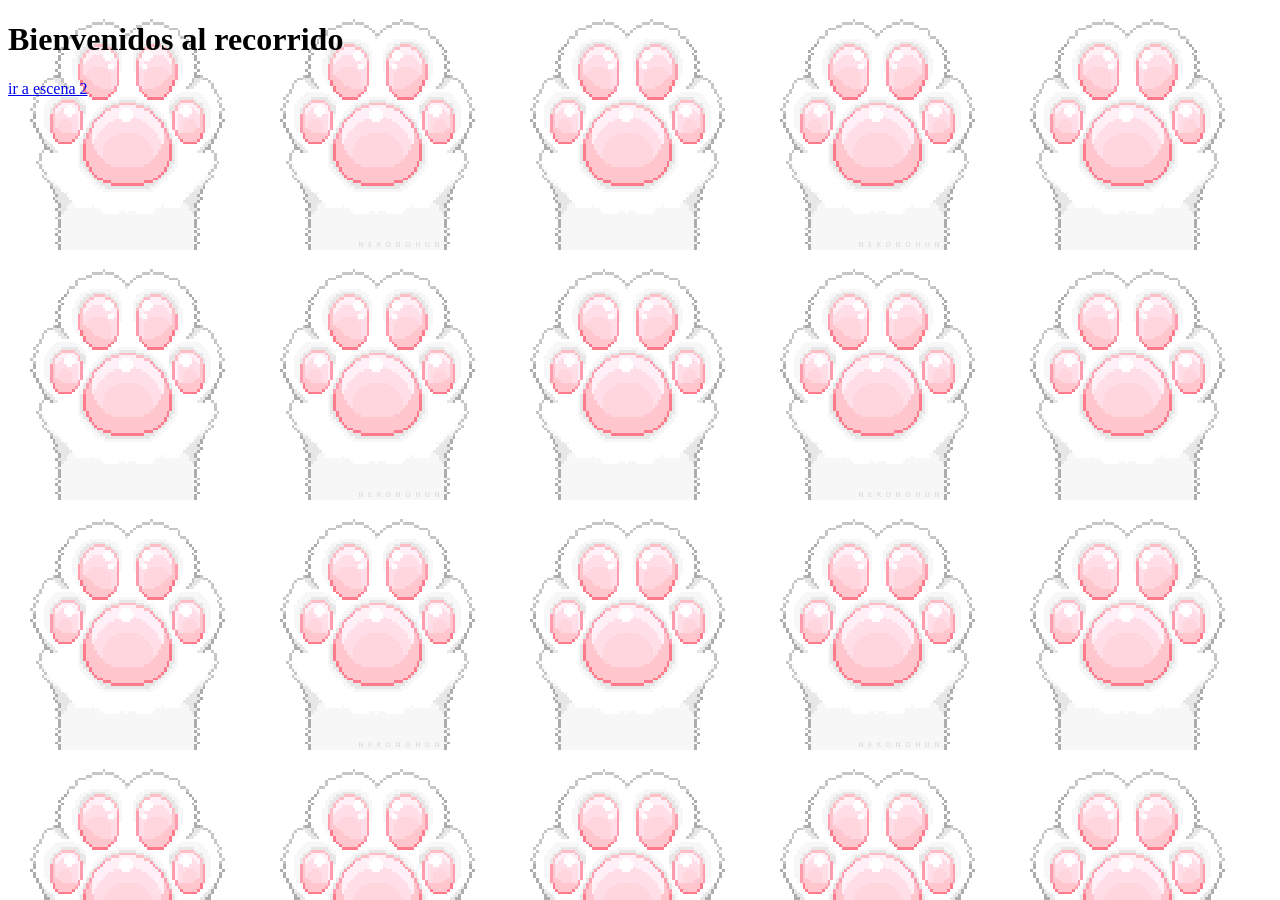
==== index.html @ 86aceca1 "archivos y estructura" ====
<!DOCTYPE html>
<html lang="en">
<head
    <meta charset="UTF-8">
    <meta name="viewport" content="width=device-width, initial-scale=1.0">
    <title> Recorrido virtual </title>
    <link rel="stylesheet" href="styles/style.css">
    <script src="script.js" defer></script>
</head> 
<body id="inicio"> 
    <h1>Bienvenidos al recorrido</h1>
    <a href="escena2.html">ir a escena 2</a>
</body>
</html>
---- styles/style.css ----
img {
    width: 25vw;  
}

#inicio {

    background-image: url("/assets/patita.gif");


}


#escena2 {

    background-image: url("/assets/catcompu.gif");


}
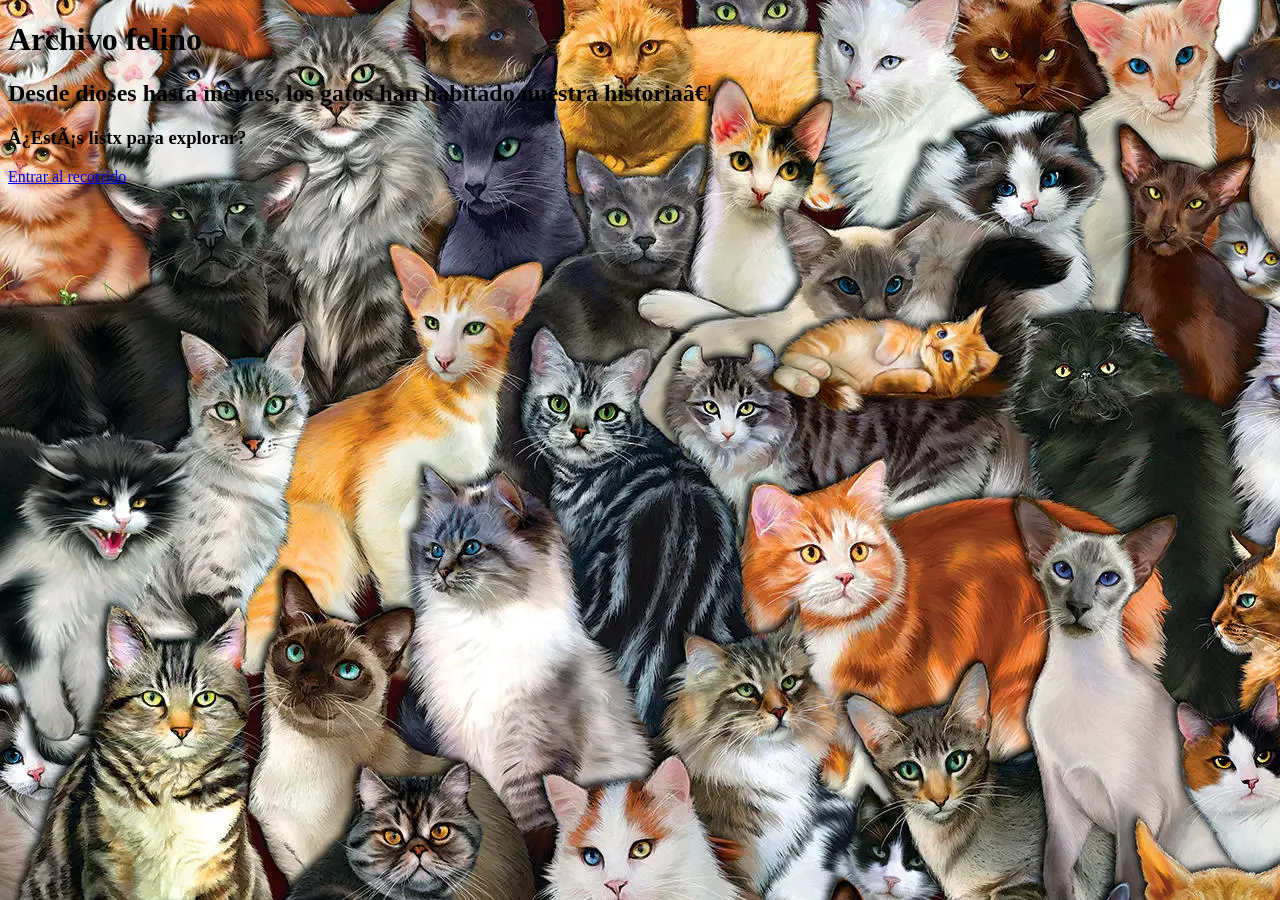
==== commit d949973e: "estructura escenas" ====
--- a/index.html
+++ b/index.html
@@ -3,12 +3,14 @@
 <head
     <meta charset="UTF-8">
     <meta name="viewport" content="width=device-width, initial-scale=1.0">
-    <title> Recorrido virtual </title>
+    <title> Archivo felino </title>
     <link rel="stylesheet" href="styles/style.css">
     <script src="script.js" defer></script>
 </head> 
-<body id="inicio"> 
-    <h1>Bienvenidos al recorrido</h1>
-    <a href="escena2.html">ir a escena 2</a>
+<body id="home"> 
+    <h1>Archivo felino</h1>
+    <h2>Desde dioses hasta memes, los gatos han habitado nuestra historia…</h2>
+    <h3>¿Estás listx para explorar?</h3>
+    <a href="escena1.html">Entrar al recorrido</a>
 </body>
 </html>
--- a/styles/style.css
+++ b/styles/style.css
@@ -2,17 +2,47 @@
     width: 25vw;  
 }
 
-#inicio {
+#home {
 
-    background-image: url("/assets/patita.gif");
+    background-image: url("/assets/collage.webp");
 
 
 }
 
 
+#escena1 {
+
+    background-image: url("/assets/egipto.jpg");
+    background-size: cover; 
+
+}
+
 #escena2 {
 
-    background-image: url("/assets/catcompu.gif");
+    background-image: url("/assets/edadmedia.avif");
+    background-size: cover;
+
+}
 
 
+#escena3 {
+
+    background-image: url("/assets/ilustracion.jpg");
+    background-size: cover;
+
+}
+
+#escena4 {
+
+    background-image: url("/assets/nyan.gif");
+    background-size: cover;
+
+}
+
+
+#escena5 {
+
+    background-image: url("/assets/futuro.webp");
+    background-size: cover;
+
 }
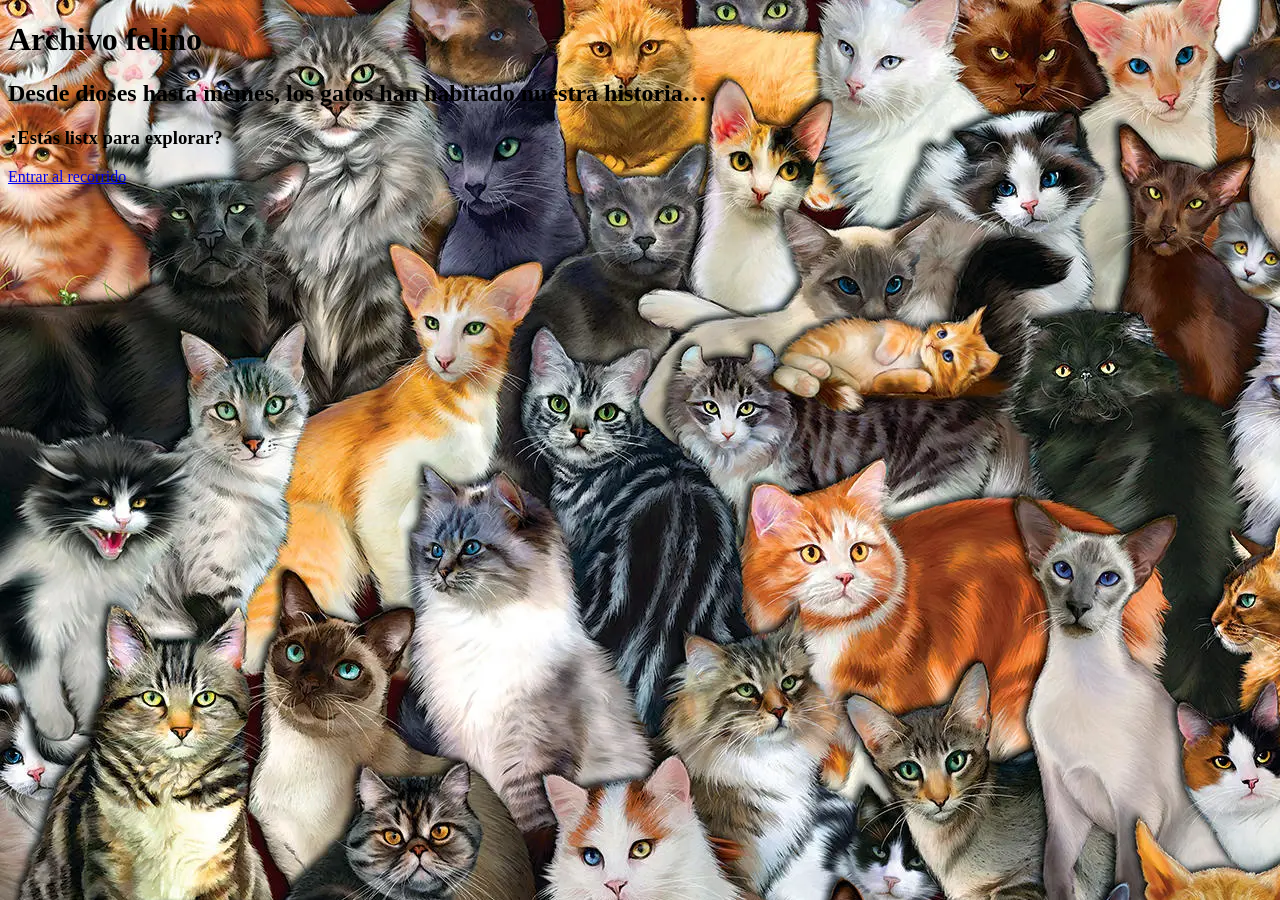
==== commit dd6beba8: "correccion head" ====
--- a/index.html
+++ b/index.html
@@ -1,10 +1,10 @@
 <!DOCTYPE html>
 <html lang="en">
-<head
+<head>
     <meta charset="UTF-8">
     <meta name="viewport" content="width=device-width, initial-scale=1.0">
     <title> Archivo felino </title>
-    <link rel="stylesheet" href="styles/style.css">
+    <link rel="stylesheet" href="style.css">
     <script src="script.js" defer></script>
 </head> 
 <body id="home"> 
--- a/style.css
+++ b/style.css
@@ -0,0 +1,48 @@
+img {
+    width: 25vw;  
+}
+
+#home {
+
+    background-image: url("/assets/collage.webp");
+
+
+}
+
+
+#escena1 {
+
+    background-image: url("/assets/egipto3.jpg");
+    background-size: cover; 
+
+}
+
+#escena2 {
+
+    background-image: url("/assets/edadmedia2.jpg");
+    background-size: cover;
+
+}
+
+
+#escena3 {
+
+    background-image: url("/assets/ilustracion2.jpg");
+    background-size: cover;
+
+}
+
+#escena4 {
+
+    background-image: url("/assets/nyan.gif");
+    background-size: cover;
+
+}
+
+
+#escena5 {
+
+    background-image: url("/assets/futuro.webp");
+    background-size: cover;
+
+}
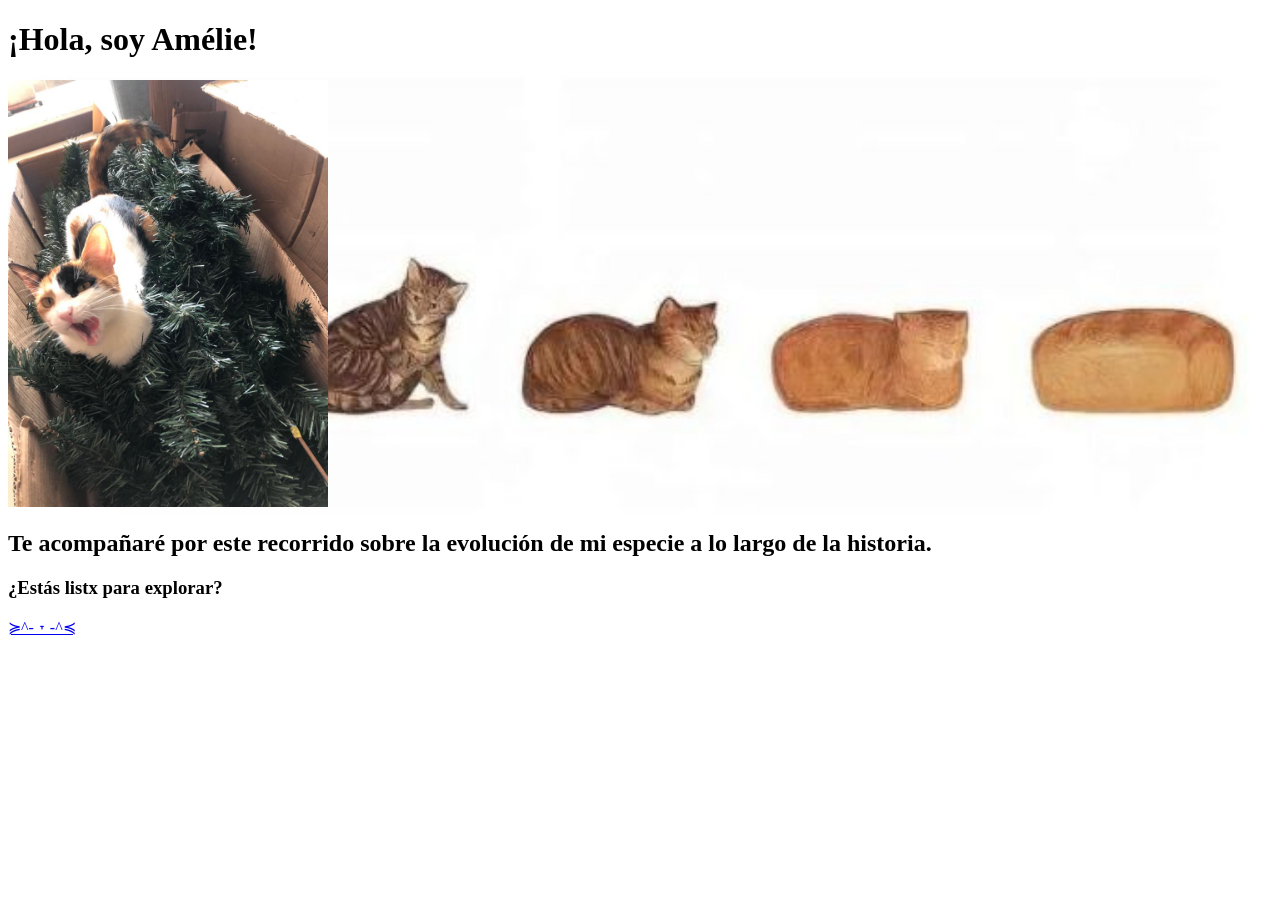
==== commit f4e2ab9c: "replanteamiento narrativo" ====
--- a/index.html
+++ b/index.html
@@ -3,14 +3,15 @@
 <head>
     <meta charset="UTF-8">
     <meta name="viewport" content="width=device-width, initial-scale=1.0">
-    <title> Archivo felino </title>
+    <title> Pilatunas milenarias </title>
     <link rel="stylesheet" href="style.css">
     <script src="script.js" defer></script>
 </head> 
 <body id="home"> 
-    <h1>Archivo felino</h1>
-    <h2>Desde dioses hasta memes, los gatos han habitado nuestra historia…</h2>
+    <h1>¡Hola, soy Amélie!</h1>
+    <img src="/assets/amelie1.jpeg">
+    <h2>Te acompañaré por este recorrido sobre la evolución de mi especie a lo largo de la historia.</h2>
     <h3>¿Estás listx para explorar?</h3>
-    <a href="escena1.html">Entrar al recorrido</a>
+    <a href="escena1.html">≽^- ˕ -^≼</a>
 </body>
 </html>
--- a/style.css
+++ b/style.css
@@ -4,45 +4,61 @@
 
 #home {
 
-    background-image: url("/assets/collage.webp");
+    background-image: url("assets/evolucion.jpg");
+    background-size: cover;
+  background-position: center;
+  background-repeat: no-repeat;
 
 
 }
 
 
-#escena1 {
 
-    background-image: url("/assets/egipto3.jpg");
-    background-size: cover; 
 
+    #escena1 {
+  background-image: url("assets/egiptogato.jpg");
+  background-size: cover;
+  background-position: center;
+  background-repeat: no-repeat;
+  
 }
+
+
 
 #escena2 {
 
-    background-image: url("/assets/edadmedia2.jpg");
+    background-image: url("assets/demoncat.jpg");
     background-size: cover;
+  background-position: center;
+  background-repeat: no-repeat;
 
 }
 
 
 #escena3 {
 
-    background-image: url("/assets/ilustracion2.jpg");
-    background-size: cover;
+    background-image: url("assets/gatoilus.jpg");
+   background-size: cover;
+  background-position: center;
+  background-repeat: no-repeat;
 
 }
 
 #escena4 {
 
-    background-image: url("/assets/nyan.gif");
+    background-image: url("assets/gatosilly.jpg");
     background-size: cover;
+  background-position: center;
+  background-repeat: no-repeat;
 
 }
 
 
 #escena5 {
 
-    background-image: url("/assets/futuro.webp");
+    background-image: url("assets/gatocalipsis.jpg");
     background-size: cover;
+  background-position: center;
+  background-repeat: no-repeat;
 
 }
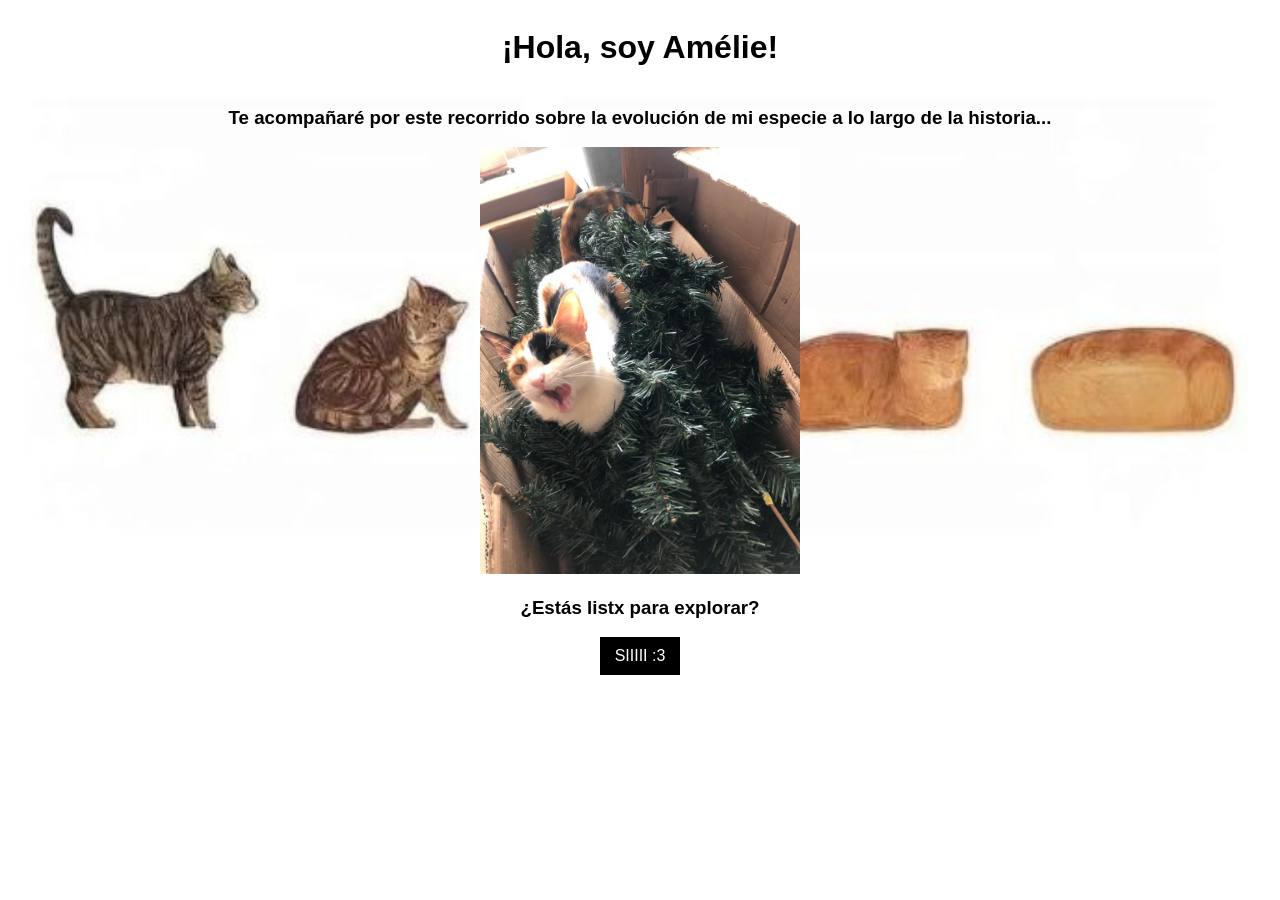
==== commit d1b82608: "gran parte del estilo" ====
--- a/index.html
+++ b/index.html
@@ -7,11 +7,12 @@
     <link rel="stylesheet" href="style.css">
     <script src="script.js" defer></script>
 </head> 
-<body id="home"> 
+<body id="home">
+    <audio id="bg-audio" autoplay loop> <source src="assets/home.mp3" type="audio/mpeg"></audio>
     <h1>¡Hola, soy Amélie!</h1>
-    <img src="/assets/amelie1.jpeg">
-    <h2>Te acompañaré por este recorrido sobre la evolución de mi especie a lo largo de la historia.</h2>
+    <h3>Te acompañaré por este recorrido sobre la evolución de mi especie a lo largo de la historia... </h3>
+    <div class="spinning-image"> <img src="assets/amelie1.jpeg"></div>
     <h3>¿Estás listx para explorar?</h3>
-    <a href="escena1.html">≽^- ˕ -^≼</a>
+    <a href="escena1.html" class="boton"> SIIIII :3 </a>
 </body>
 </html>
--- a/style.css
+++ b/style.css
@@ -1,5 +1,17 @@
 img {
     width: 25vw;  
+}
+
+html {
+  font-family: 'Lucida Sans Typewriter', sans-serif;
+}
+
+body {
+  cursor: url('assets/huella.png'), auto;
+  display: flex;
+  flex-direction: column;
+  align-items: center;   /* centra horizontal */
+  text-align: center;    /* centra texto */
 }
 
 #home {
@@ -12,7 +24,63 @@
 
 }
 
+.spinning-image {
+  transition: transform 0.8s ease-in-out;
+}
 
+.spinning-image:hover {
+  transform: rotate(360deg);
+}
+
+.gata-intro {
+  position: relative;
+  
+  
+}
+
+
+.comentario {
+  position: relative;
+  display: inline-block;
+}
+
+.comentario::after {
+  content: "¡Me siento toda una faraona!";
+  position: absolute;
+  top: 10px;
+  left: 10px;
+  background: white;
+  padding: 8px 10px;
+  border-radius: 10px;
+  opacity: 0;
+  transition: 0.3s;
+  white-space: nowrap;
+}
+
+.comentario:hover::after {
+  opacity: 1;
+}
+
+.comentario1 {
+  position: relative;
+  display: inline-block;
+}
+
+
+
+.boton {
+  background: black;
+  color: white;
+  padding: 10px 15px;
+  text-decoration: none;
+  align: center;
+  transition: 0.3s;
+}
+
+.boton:hover {
+  background: orange;
+  transform: scale(1.1);
+}
 
 
     #escena1 {
@@ -22,8 +90,44 @@
   background-repeat: no-repeat;
   
 }
+.comentario1::after {
+  content: "Viendo ese país tan seco, tiene sentido.";
+  position: absolute;
+  top: 10px;
+  left: 10px;
+  background: white;
+  padding: 8px 10px;
+  border-radius: 10px;
+  opacity: 0;
+  transition: 0.3s;
+  white-space: nowrap;
+}
 
+.comentario1:hover::after {
+  opacity: 1;
+}
 
+.comentario2 {
+  position: relative;
+  display: inline-block;
+}
+
+.comentario2::after {
+  content: "¡Quisiera tener tanto estilo como ella!";
+  position: absolute;
+  top: 10px;
+  left: 10px;
+  background: white;
+  padding: 8px 10px;
+  border-radius: 10px;
+  opacity: 0;
+  transition: 0.3s;
+  white-space: nowrap;
+}
+
+.comentario2:hover::after {
+  opacity: 1;
+}
 
 #escena2 {
 
@@ -44,6 +148,30 @@
 
 }
 
+
+.comentario0 {
+  position: relative;
+  display: inline-block;
+}
+
+.comentario0::after {
+  content: "Bonjour, mademoiselle. Me complace saludarla...";
+  position: absolute;
+  top: 10px;
+  left: 10px;
+  background: white;
+  padding: 8px 10px;
+  border-radius: 10px;
+  opacity: 0;
+  transition: 0.3s;
+  white-space: nowrap;
+}
+
+.comentario0:hover::after {
+  opacity: 1;
+}
+
+
 #escena4 {
 
     background-image: url("assets/gatosilly.jpg");
